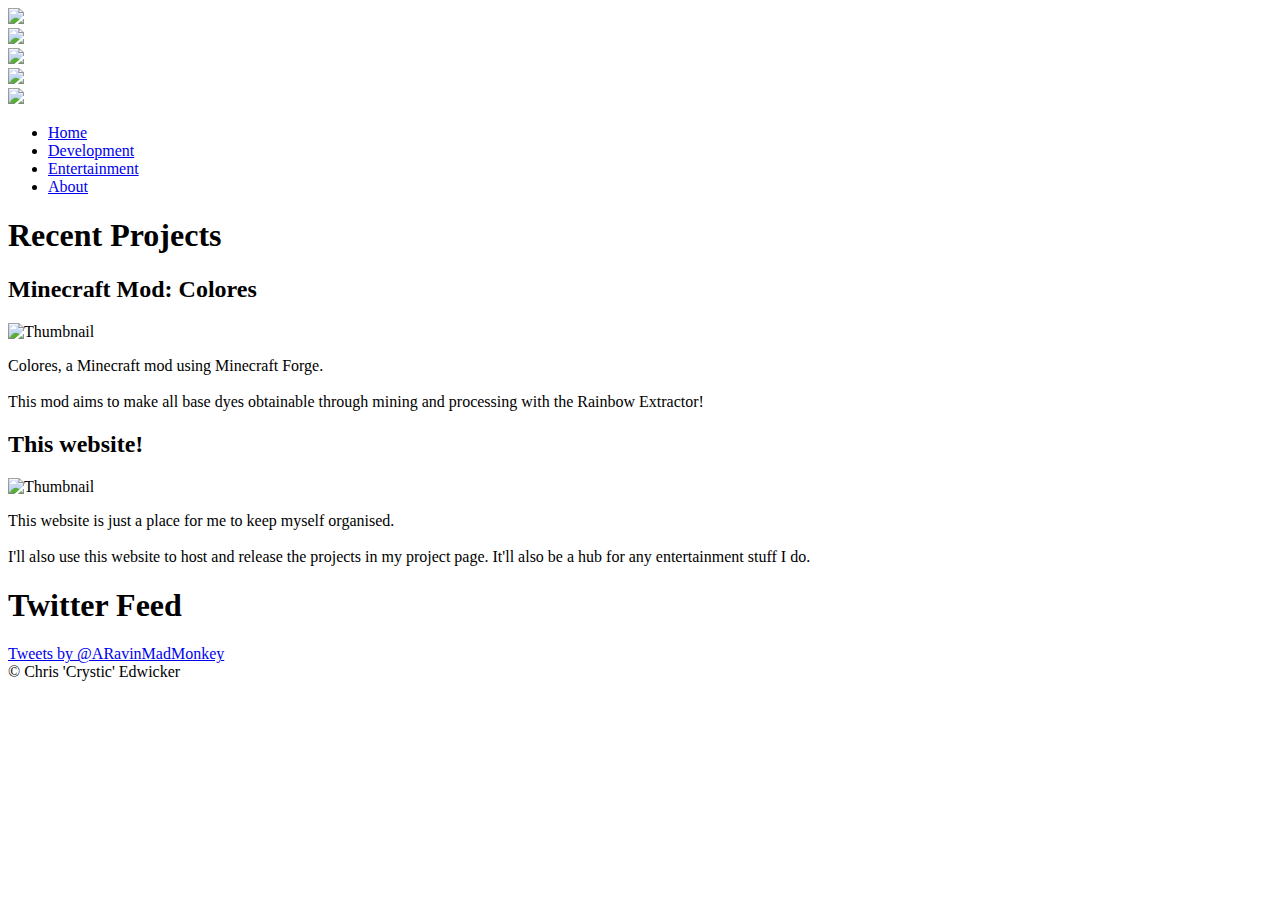
==== index.html @ 74d995bc "Tweaks" ====
<!DOCTYPE html>
<html>
<head>
	<meta charset="utf-8"/>
	<title> Crystic | Developer & Entertainer</title>
	<meta name="viewport" content="width=device-width, minimum-scale=1.0, maximum-scale=1.0" />
	<link href="stylesheet.css" type="text/css" rel="stylesheet">
	<script type='text/javascript' src='scripts/respond.min.js'></script>
	<link rel="shortcut icon" href="images/favicon.ico">
</head>

<body>
	<div id="head-wrapper">
		<div id="head-title">
		<a href="index.html"><img src="images/Logo.png"></a>
		</div>
		<div id="head-links">
			<div id="head-githubLink">
				<a href="https://github.com/Crystic"><img src="images/github.png"></a>
			</div>
			<div id="head-twitterLink">
				<a href="http://www.twitter.com/ARavinMadMonkey"><img src="images/twitter.png"></a>
			</div>
			<div id="head-twitchLink">
				<a href="http://www.twitch.tv/aravinmadmonkey"><img src="images/twitch.png"></a>
			</div>
			<div id="head-youtubeLink">
				<a href="http://www.youtube.com/user/KeyCutterz"><img src="images/youtube.png"></a>
			</div>
		</div>
		<div id="head-navRight">
			<ul>
				<li><a href="index.html" title="Home">Home</a></li>
				<li><a href="development.html" title="Development">Development</a></li>
				<li><a href="entertainment.html" title="Entertainment">Entertainment</a></li>
				<li><a href="about.html" title="About">About</a></li>
			</ul>
		</div>
	</div>
	<div id="body-wrapper" class="holder">
		<div id="body-wrapperLeft" class="even-height">
			<div id="body-contentDivider">
				<h1>Recent Projects</h1>
			</div>			
			<h2>Minecraft Mod: Colores</h2>
			<div id="body-currProjImg">
				<img src="images/thumbnails/colores01.png" alt="Thumbnail" height="120" width"213">
			</div>
			<div id="body-currProjTxt">
				<p>Colores, a Minecraft mod using Minecraft Forge. <br><br>
				This mod aims to make all base dyes obtainable through mining and processing with the Rainbow Extractor!</p>
			</div>
			<div id="body-contentDivider">
			</div>
				<h2>This website!</h2>
			<div id="body-currProjImg" >
				<img src="images/thumbnails/chris01.png" alt="Thumbnail" height="120" width"213">
			</div>
			<div id="body-currProjTxt">
				<p>This website is just a place for me to keep myself organised. <br><br>
				I'll also use this website to host and release the projects in my project page. It'll also be a hub for any entertainment stuff I do.</p>
			</div>
			<div id="body-contentDivider">
			</div>
		</div>
		<div id="body-wrapperRight" class="even-height">
			<div id="body-contentDivider">
				<h1>Twitter Feed</h1>
			</div> 
			
			<div id="body-twitterFeed">
				<a class="twitter-timeline" href="https://twitter.com/ARavinMadMonkey" data-widget-id="347000705833398272" data-chrome="noscrollbar transparent" border-color="#DBDBDB">Tweets by @ARavinMadMonkey</a>
				<script>!function(d,s,id){var js,fjs=d.getElementsByTagName(s)[0],p=/^http:/.test(d.location)?'http':'https';if(!d.getElementById(id)){js=d.createElement(s);js.id=id;js.src=p+"://platform.twitter.com/widgets.js";fjs.parentNode.insertBefore(js,fjs);}}(document,"script","twitter-wjs");</script>				
			</div>
		</div>
	</div>
	<div class="push"></div>
	<div id="footer" class="wrapper">
		<div id="foot-wrapper" class="footer">
			<div id="foot-text">
				© Chris 'Crystic' Edwicker
			</div>
		</div>
	</div>
</body>
</html>
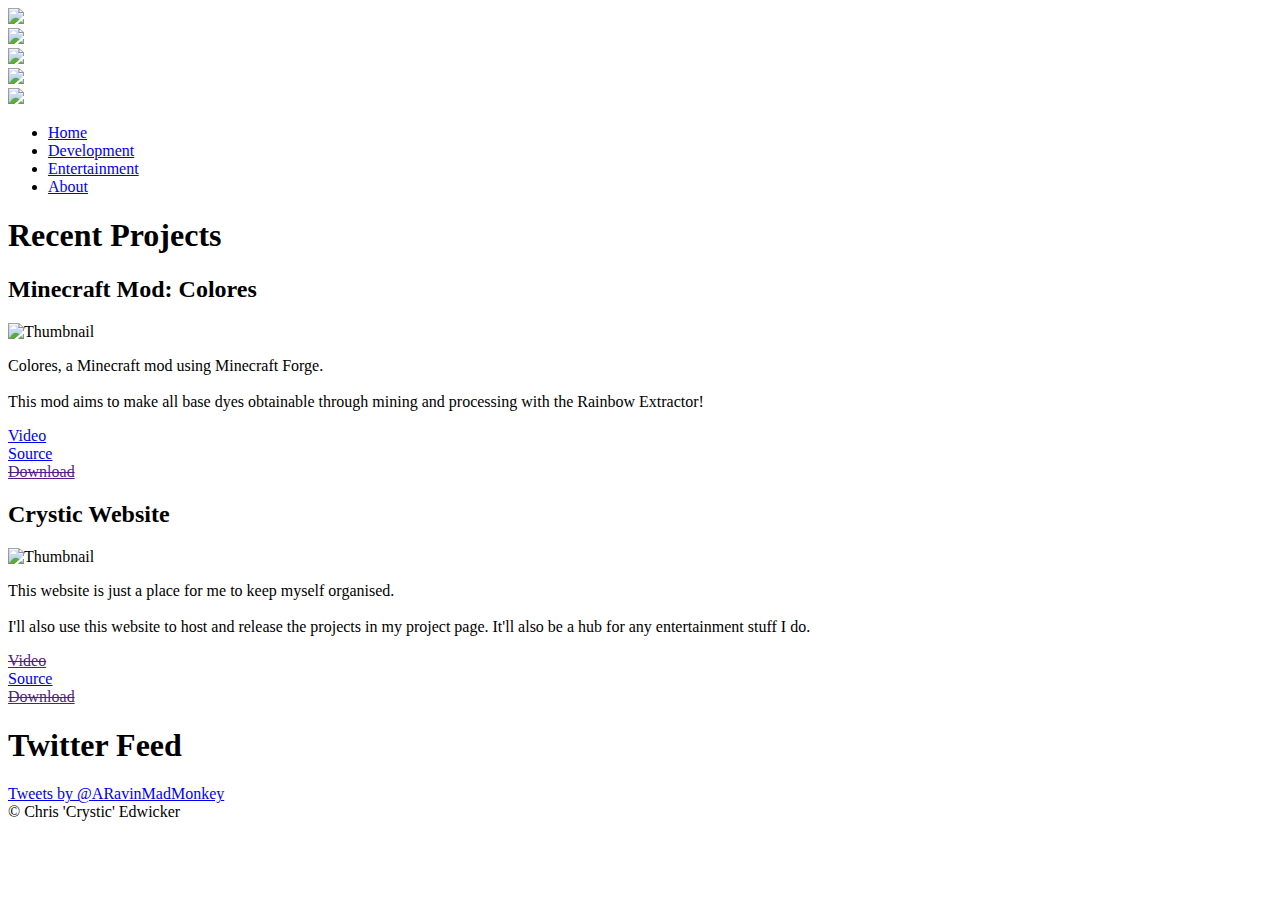
==== commit abfe08a4: "Modified home page" ====
--- a/index.html
+++ b/index.html
@@ -49,17 +49,24 @@
 			<div id="body-currProjTxt">
 				<p>Colores, a Minecraft mod using Minecraft Forge. <br><br>
 				This mod aims to make all base dyes obtainable through mining and processing with the Rainbow Extractor!</p>
+				<li><a href="https://www.youtube.com/watch?v=p3g3d7atHKk" title="Video">Video</a></li>
+				<li><a href="https://github.com/Crystic/Colores" title="Source">Source</a></li>
+				<li><a href="" title="Download"><strike>Download</strike></a></li>
 			</div>
 			<div id="body-contentDivider">
 			</div>
-				<h2>This website!</h2>
-			<div id="body-currProjImg" >
-				<img src="images/thumbnails/chris01.png" alt="Thumbnail" height="120" width"213">
-			</div>
-			<div id="body-currProjTxt">
-				<p>This website is just a place for me to keep myself organised. <br><br>
-				I'll also use this website to host and release the projects in my project page. It'll also be a hub for any entertainment stuff I do.</p>
-			</div>
+				<h2>Crystic Website</h2>
+				<div id="body-currProjImg">
+					<img src="images/thumbnails/chris01.png" alt="Thumbnail" height="120" width"213">
+				</div>
+				<div id="body-currProjTxt">
+					<p>This website is just a place for me to keep myself organised. <br><br>
+					I'll also use this website to host and release the projects in my project page. It'll also be a hub for any entertainment stuff I do.</p>
+					<li><a href="" title="Video"><strike>Video</strike></a></li>
+					<li><a href="https://github.com/Crystic/crystic.github.io" title="Source">Source</a></li>
+					<li><a href="" title="Download"><strike>Download</strike></a></li>
+				</div>
+
 			<div id="body-contentDivider">
 			</div>
 		</div>
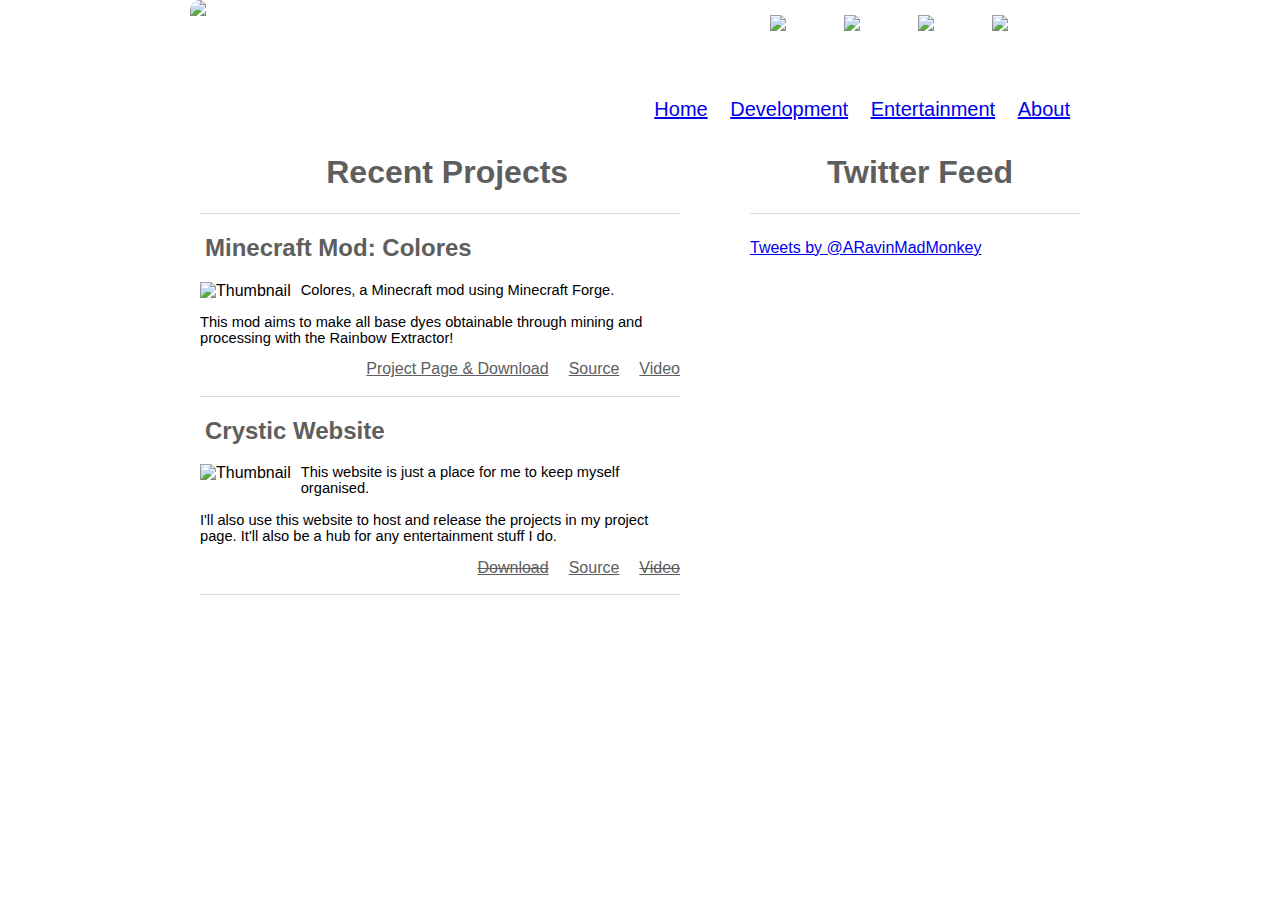
==== commit 90c507a9: "Final tweaks for Colores" ====
--- a/index.html
+++ b/index.html
@@ -51,7 +51,7 @@
 				This mod aims to make all base dyes obtainable through mining and processing with the Rainbow Extractor!</p>
 				<li><a href="https://www.youtube.com/watch?v=p3g3d7atHKk" title="Video">Video</a></li>
 				<li><a href="https://github.com/Crystic/Colores" title="Source">Source</a></li>
-				<li><a href="" title="Download"><strike>Download</strike></a></li>
+				<li><a href="http://crystic.github.io/colores" title="ProjPage">Project Page & Download</a></li>
 			</div>
 			<div id="body-contentDivider">
 			</div>
--- a/stylesheet.css
+++ b/stylesheet.css
@@ -0,0 +1,243 @@
+/*Head Start*/
+#head-wrapper{
+	width:900px;
+	height: 15%;
+	overflow:  hidden;
+	background: url(images/bg02.jpg) repeat;
+	border-top-left-radius:10px;
+	border-top-right-radius:10px;
+	margin:auto;
+}
+
+#head-title{
+	height: 125px;
+	max-width: 400px;
+}
+
+#head-navRight{
+	color: #fff;
+	float: right;
+	margin-top: -3%;
+	padding-right:2%;
+	font-size: 15pt;
+}
+
+#head-navRight li{
+	padding-right: 2px;
+	display: inline;
+	margin-left: 15px;
+}
+
+/*Links Start*/
+#head-links{
+	height: 64px;
+	width: 320px;
+	float: right;
+	margin-top: -110px;
+	display:inline;
+}
+
+#head-youtubeLink{
+	height: 64px;
+	width: 64px;
+	float: left;
+}
+
+#head-twitchLink{
+	height: 64px;
+	width: 64px;
+	float: left;
+	margin-right: 10px;
+}
+
+#head-twitterLink{
+	background: url(images/twitter.png) no-repeat;
+	height: 64px;
+	width: 64px;
+	float: left;
+	margin-right: 10px;
+}
+
+#head-githubLink{
+	background: url(images/github.png) no-repeat;
+	height: 64px;
+	width: 64px;
+	float: left;
+	margin-right: 10px;
+}
+/*Links End*/
+/*Head End*/
+
+/*Body Start*/
+#body-wrapper{
+	height:auto;
+	width:900px;
+	margin: auto;
+}
+#body-wrapperLeft{
+	background: url(images/bg03.jpg) repeat;
+	width: 500px;
+	float: left;
+}
+
+#body-currProjImg{
+	margin-left: 10px;
+	margin-right: 10px;
+	float: left;
+}
+
+#body-currProjTxt{
+	margin-left: 10px;
+	margin-right: 10px;
+	margin-bottom: 50px;
+}
+
+#body-currProjTxt li, #body-currProjTxt a {
+	float:right;
+	color: #5E5E5E;
+	display: inline;
+	margin-left: 10px;
+}
+
+#body-contentDivider{	
+	border-bottom: 1px solid #DBDBDB;
+	margin: 0 10px 20px;
+	text-align: center;
+}
+
+#body-wrapperRight{
+	background: url(images/bg03.jpg) repeat;
+	width: 350px;
+	float: right;
+	padding-top: 6px;
+}
+
+#body-twitterFeed{
+	padding: 5px 10px 5px 10px;
+	overflow: hide;
+}
+
+@media screen and (max-height: 30rem) {
+    .twitter-timeline {
+        height:15rem;
+    }
+}
+@media screen and (min-height: 30rem) {
+    .twitter-timeline {
+        height: 30rem;
+    }
+}
+
+#bodyRight-ProjNav, #bodyRight-ProjNav li, #bodyRight-ProjNav a{
+	margin-left: 10px;
+	margin-bottom: 10px;
+	color: #5E5E5E;
+	list-style-type: none;
+}
+
+#body-latestVideo{
+	text-align: center;
+	margin-bottom: 10px;
+}
+
+#body-twitchVideo{
+	text-align:center;
+}
+
+#body-twitchChat{
+	text-align:center;
+}
+
+.wrapper {
+	/*min-height: 100%;*/
+	height: auto !important;
+	height: 100%;
+	margin: 0 auto 0px; /* the bottom margin is the negative value of the footer's height */
+}
+
+.footer, .push {
+	height: 0px; /* .push must be the same height as .footer */
+	clear: both;
+}
+
+.holder {
+   overflow: hidden;
+   clear:    both;
+}
+.holder .even-height {
+   float: left;
+   padding-bottom: 100000px;
+   margin-bottom:  -100000px;
+}
+
+
+/*Body End*/
+
+/*Foot Start*/
+
+#foot-wrapper{
+	width:900px;
+	height: 50px;
+	background: url(images/bg02.jpg) repeat;
+	border-bottom-left-radius:10px;
+	border-bottom-right-radius:10px;
+	margin:auto;
+}
+
+#foot-text{
+	font-size: 8pt;
+	color: #fff;
+	float: right;
+	margin: 2% 2% 0 0;
+}
+/*Foot End*/
+
+/*Everything Else*/
+html, body{
+	height:100%;
+	margin: 0px 0px 0px 0px;
+	padding: 0px 0px 0px 0px;
+}
+body{
+	background: url("images/bg01.jpg") repeat;
+	font-family: 'Source Sans Pro', sans-serif;
+	font-size: 12pt;
+}
+
+h1, h2, h3
+	{
+		color: #5E5E5E;
+	}
+	
+h1
+	{
+		font-size: 2em;
+		margin-top: 4%;
+		margin-left: 3%
+	}
+	
+h2
+	{
+		font-size: 24px;
+		margin-top: 10px;
+		margin-left: 3%
+	}
+	
+h3
+	{
+		font-size: 1.6em;
+		text-decoration: underline;
+	}
+	
+p, ol, ul
+	{
+		margin-top: 0px;
+	}
+	
+p
+	{
+		line-height: normal;
+		letter-spacing: normal;
+		word-spacing: normal;
+		font-size: 11pt;
+	}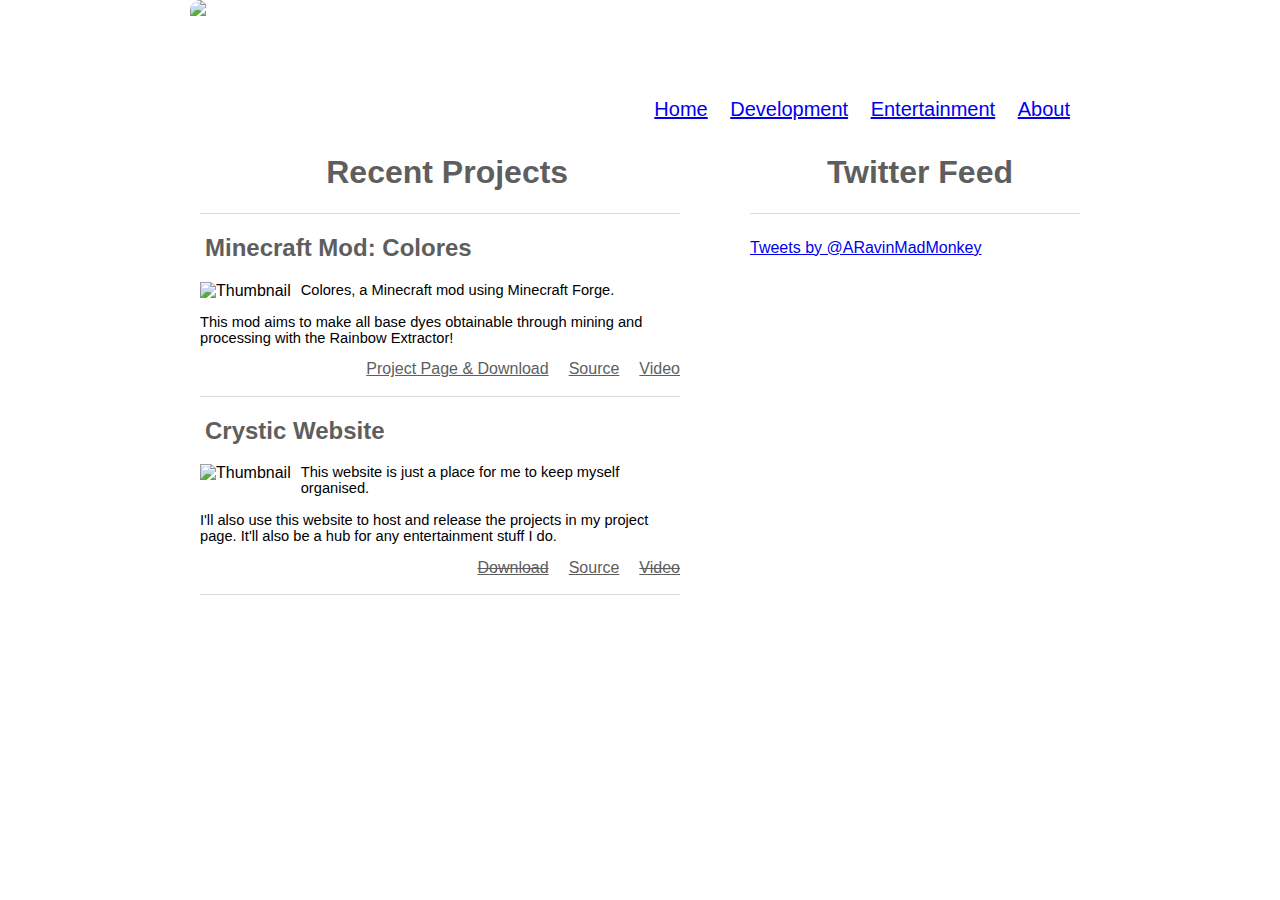
==== commit 68c1884e: "Testing removal of caching" ====
--- a/index.html
+++ b/index.html
@@ -7,6 +7,11 @@
 	<link href="stylesheet.css" type="text/css" rel="stylesheet">
 	<script type='text/javascript' src='scripts/respond.min.js'></script>
 	<link rel="shortcut icon" href="images/favicon.ico">
+	<meta http-equiv="cache-control" content="max-age=0" />
+	<meta http-equiv="cache-control" content="no-cache" />
+	<meta http-equiv="expires" content="0" />
+	<meta http-equiv="expires" content="Tue, 01 Jan 1980 1:00:00 GMT" />
+	<meta http-equiv="pragma" content="no-cache" />
 </head>
 
 <body>
@@ -15,18 +20,7 @@
 		<a href="index.html"><img src="images/Logo.png"></a>
 		</div>
 		<div id="head-links">
-			<div id="head-githubLink">
-				<a href="https://github.com/Crystic"><img src="images/github.png"></a>
-			</div>
-			<div id="head-twitterLink">
-				<a href="http://www.twitter.com/ARavinMadMonkey"><img src="images/twitter.png"></a>
-			</div>
-			<div id="head-twitchLink">
-				<a href="http://www.twitch.tv/aravinmadmonkey"><img src="images/twitch.png"></a>
-			</div>
-			<div id="head-youtubeLink">
-				<a href="http://www.youtube.com/user/KeyCutterz"><img src="images/youtube.png"></a>
-			</div>
+
 		</div>
 		<div id="head-navRight">
 			<ul>
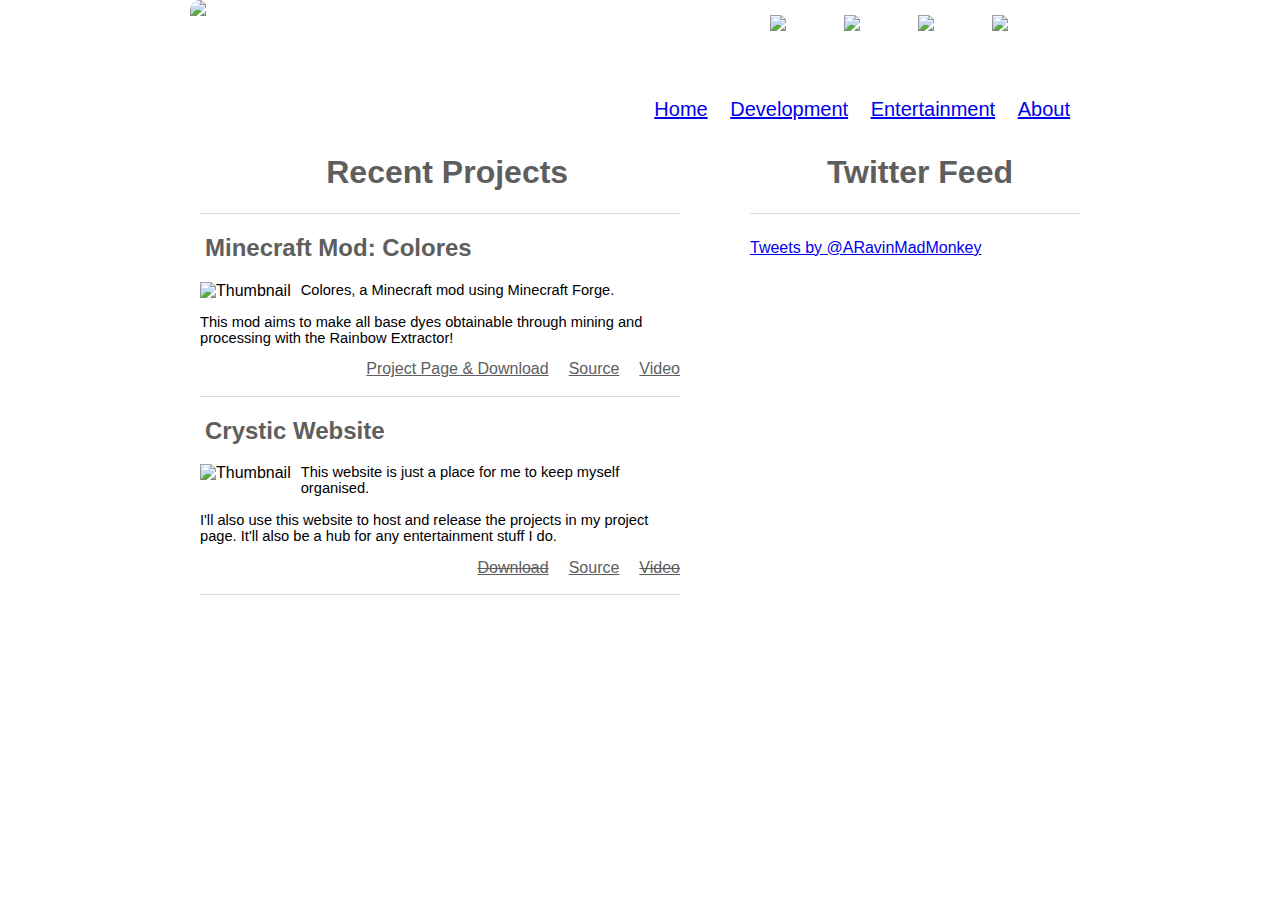
==== commit 2a362fcb: "Undid chaching test" ====
--- a/index.html
+++ b/index.html
@@ -7,11 +7,6 @@
 	<link href="stylesheet.css" type="text/css" rel="stylesheet">
 	<script type='text/javascript' src='scripts/respond.min.js'></script>
 	<link rel="shortcut icon" href="images/favicon.ico">
-	<meta http-equiv="cache-control" content="max-age=0" />
-	<meta http-equiv="cache-control" content="no-cache" />
-	<meta http-equiv="expires" content="0" />
-	<meta http-equiv="expires" content="Tue, 01 Jan 1980 1:00:00 GMT" />
-	<meta http-equiv="pragma" content="no-cache" />
 </head>
 
 <body>
@@ -20,7 +15,18 @@
 		<a href="index.html"><img src="images/Logo.png"></a>
 		</div>
 		<div id="head-links">
-
+			<div id="head-githubLink">
+				<a href="https://github.com/Crystic"><img src="images/github.png"></a>
+			</div>
+			<div id="head-twitterLink">
+				<a href="http://www.twitter.com/ARavinMadMonkey"><img src="images/twitter.png"></a>
+			</div>
+			<div id="head-twitchLink">
+				<a href="http://www.twitch.tv/aravinmadmonkey"><img src="images/twitch.png"></a>
+			</div>
+			<div id="head-youtubeLink">
+				<a href="http://www.youtube.com/user/KeyCutterz"><img src="images/youtube.png"></a>
+			</div>
 		</div>
 		<div id="head-navRight">
 			<ul>
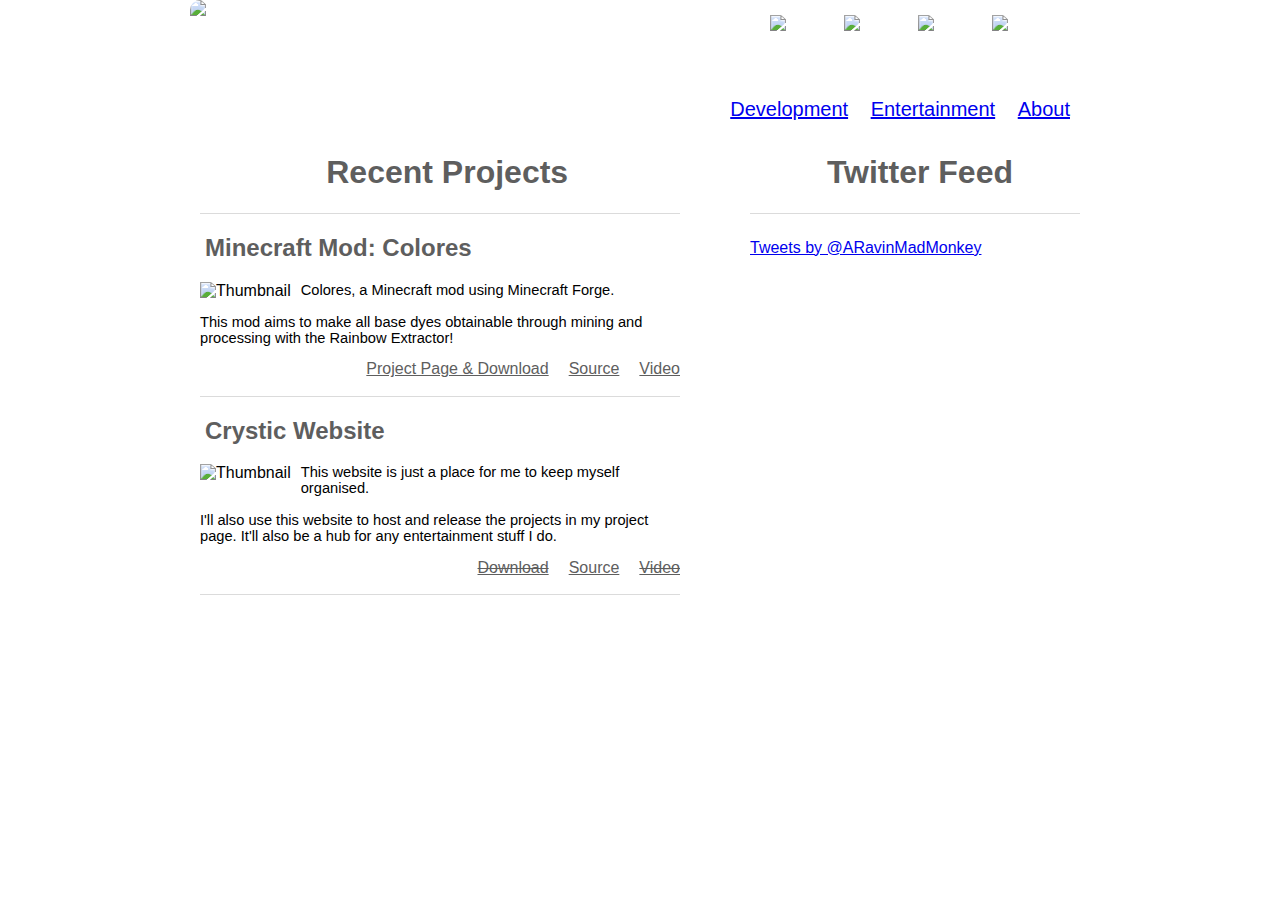
==== commit 5a6fbf3a: "Testing update speed" ====
--- a/index.html
+++ b/index.html
@@ -30,7 +30,7 @@
 		</div>
 		<div id="head-navRight">
 			<ul>
-				<li><a href="index.html" title="Home">Home</a></li>
+				
 				<li><a href="development.html" title="Development">Development</a></li>
 				<li><a href="entertainment.html" title="Entertainment">Entertainment</a></li>
 				<li><a href="about.html" title="About">About</a></li>
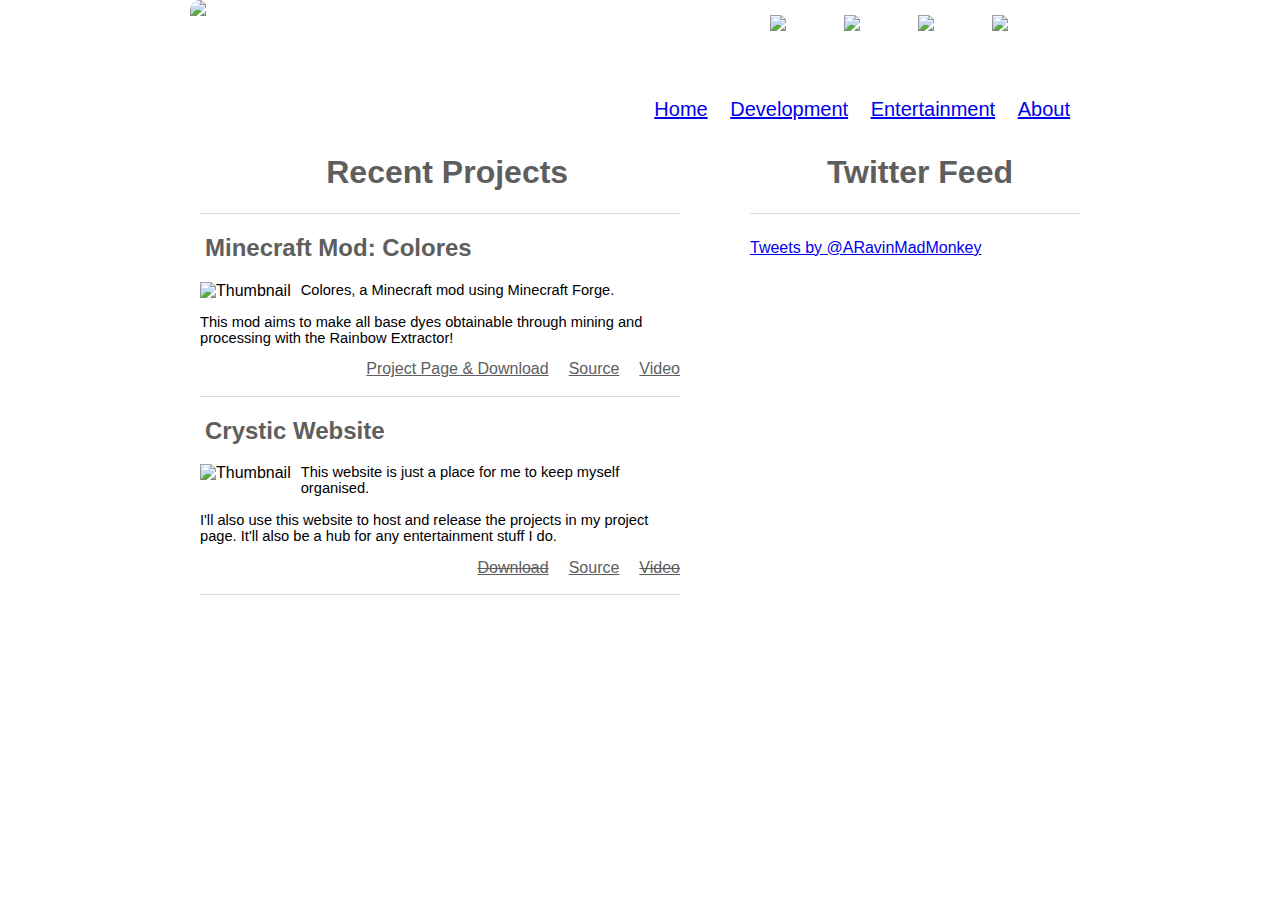
==== commit 339c13cd: "Update speed of <60 seconds" ====
--- a/index.html
+++ b/index.html
@@ -30,7 +30,7 @@
 		</div>
 		<div id="head-navRight">
 			<ul>
-				
+				<li><a href="index.html" title="Home">Home</a></li>
 				<li><a href="development.html" title="Development">Development</a></li>
 				<li><a href="entertainment.html" title="Entertainment">Entertainment</a></li>
 				<li><a href="about.html" title="About">About</a></li>
